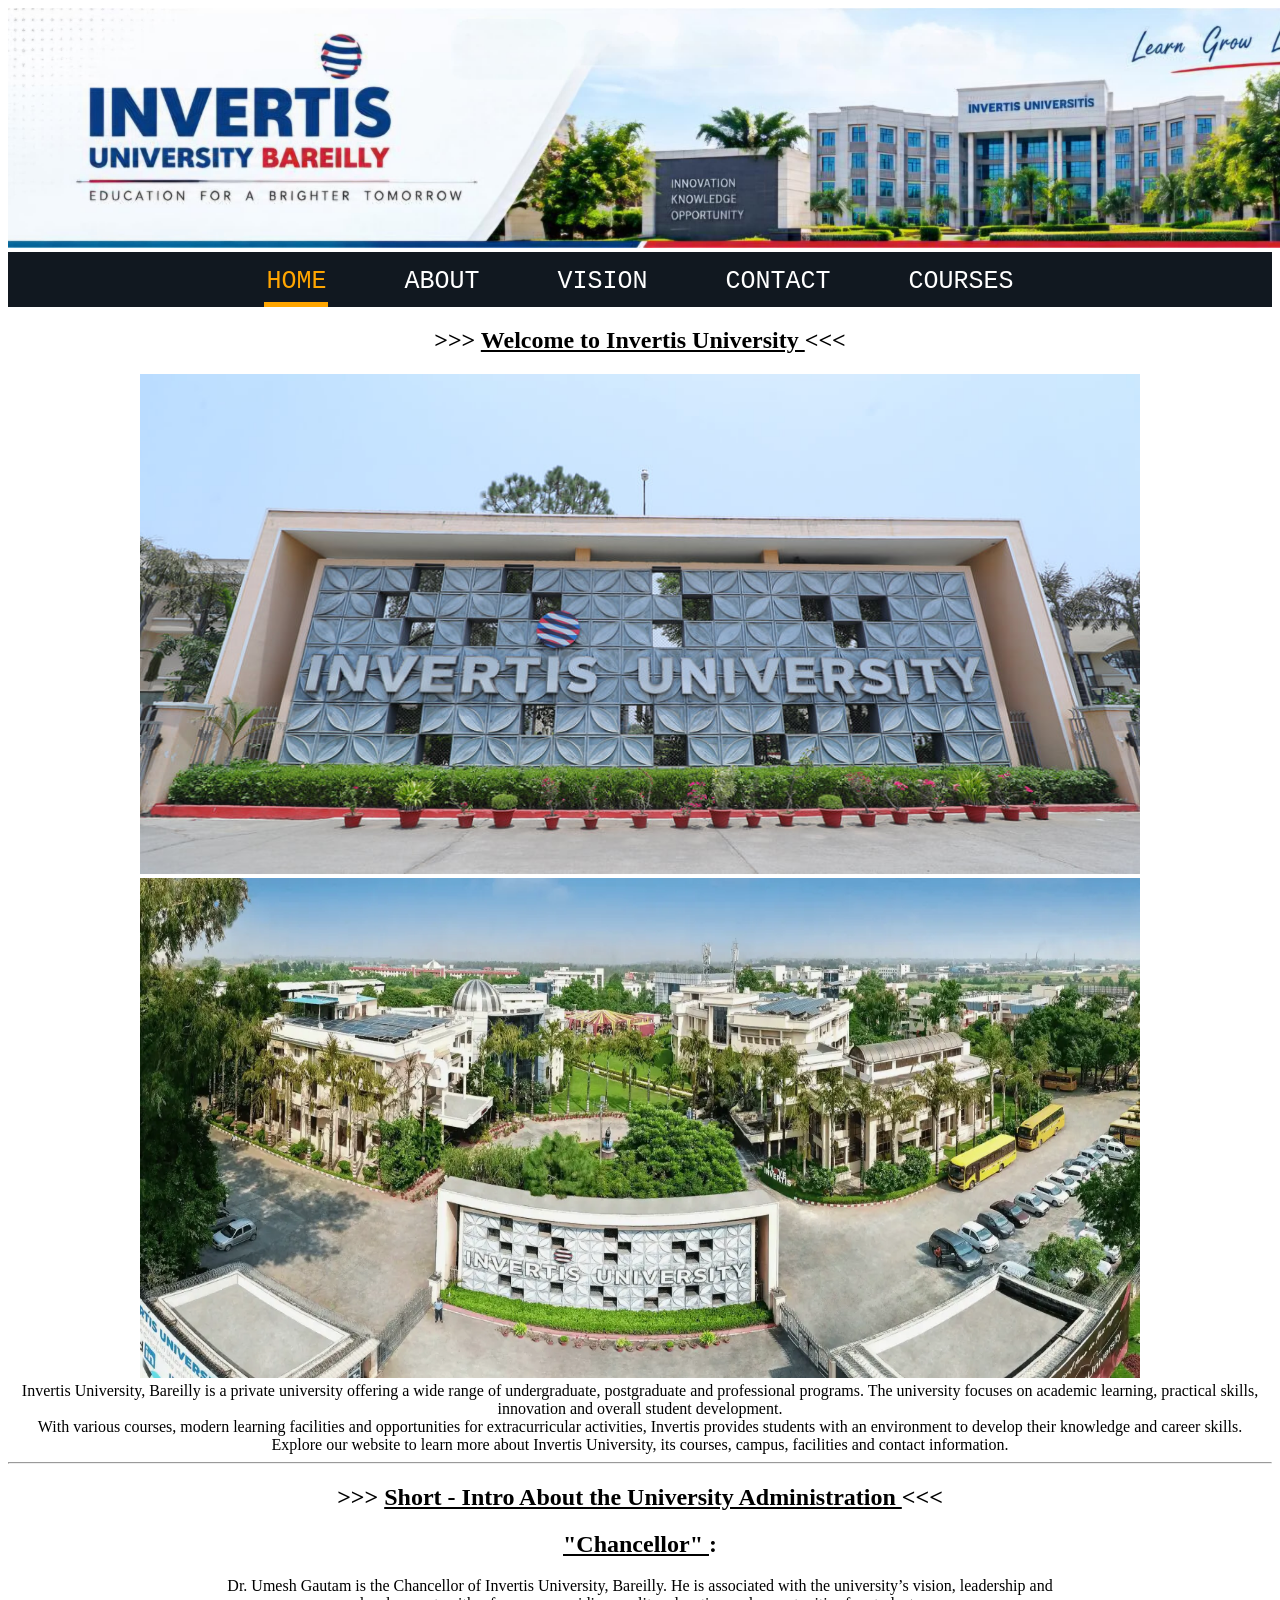
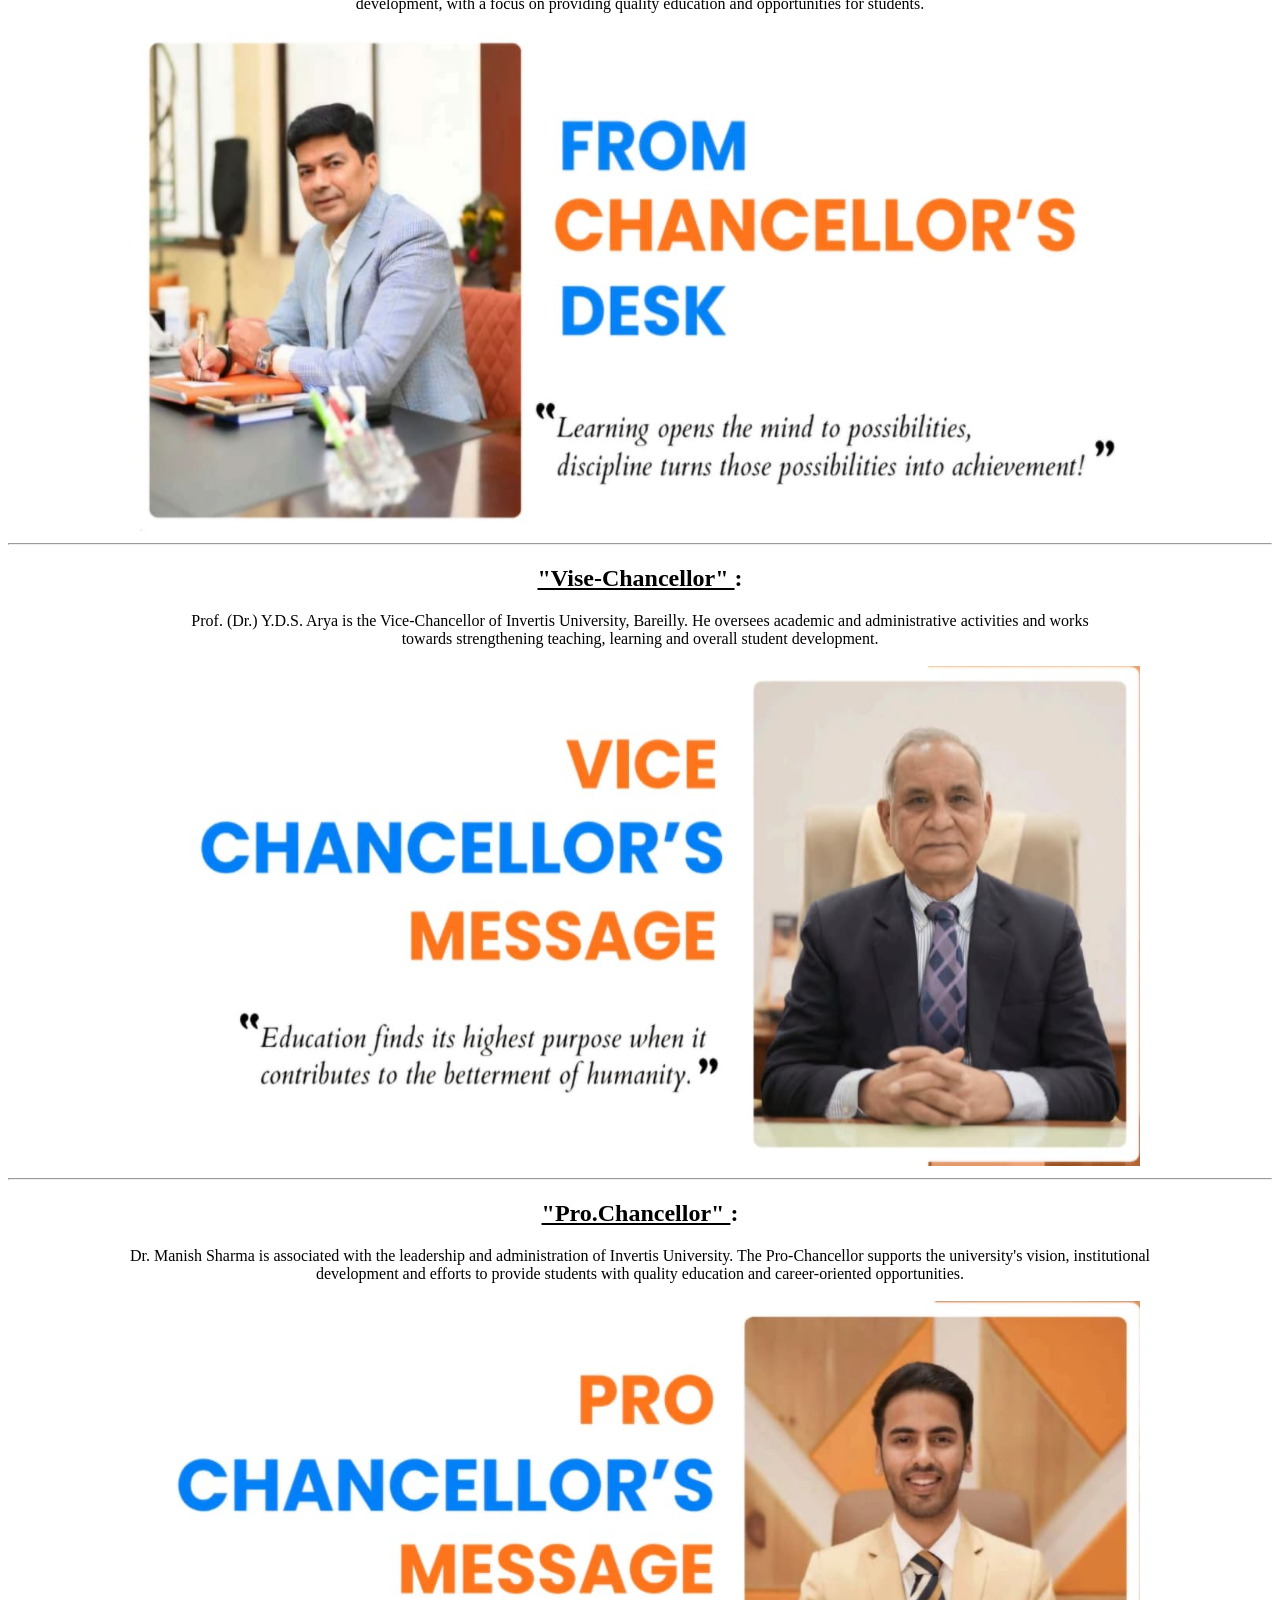
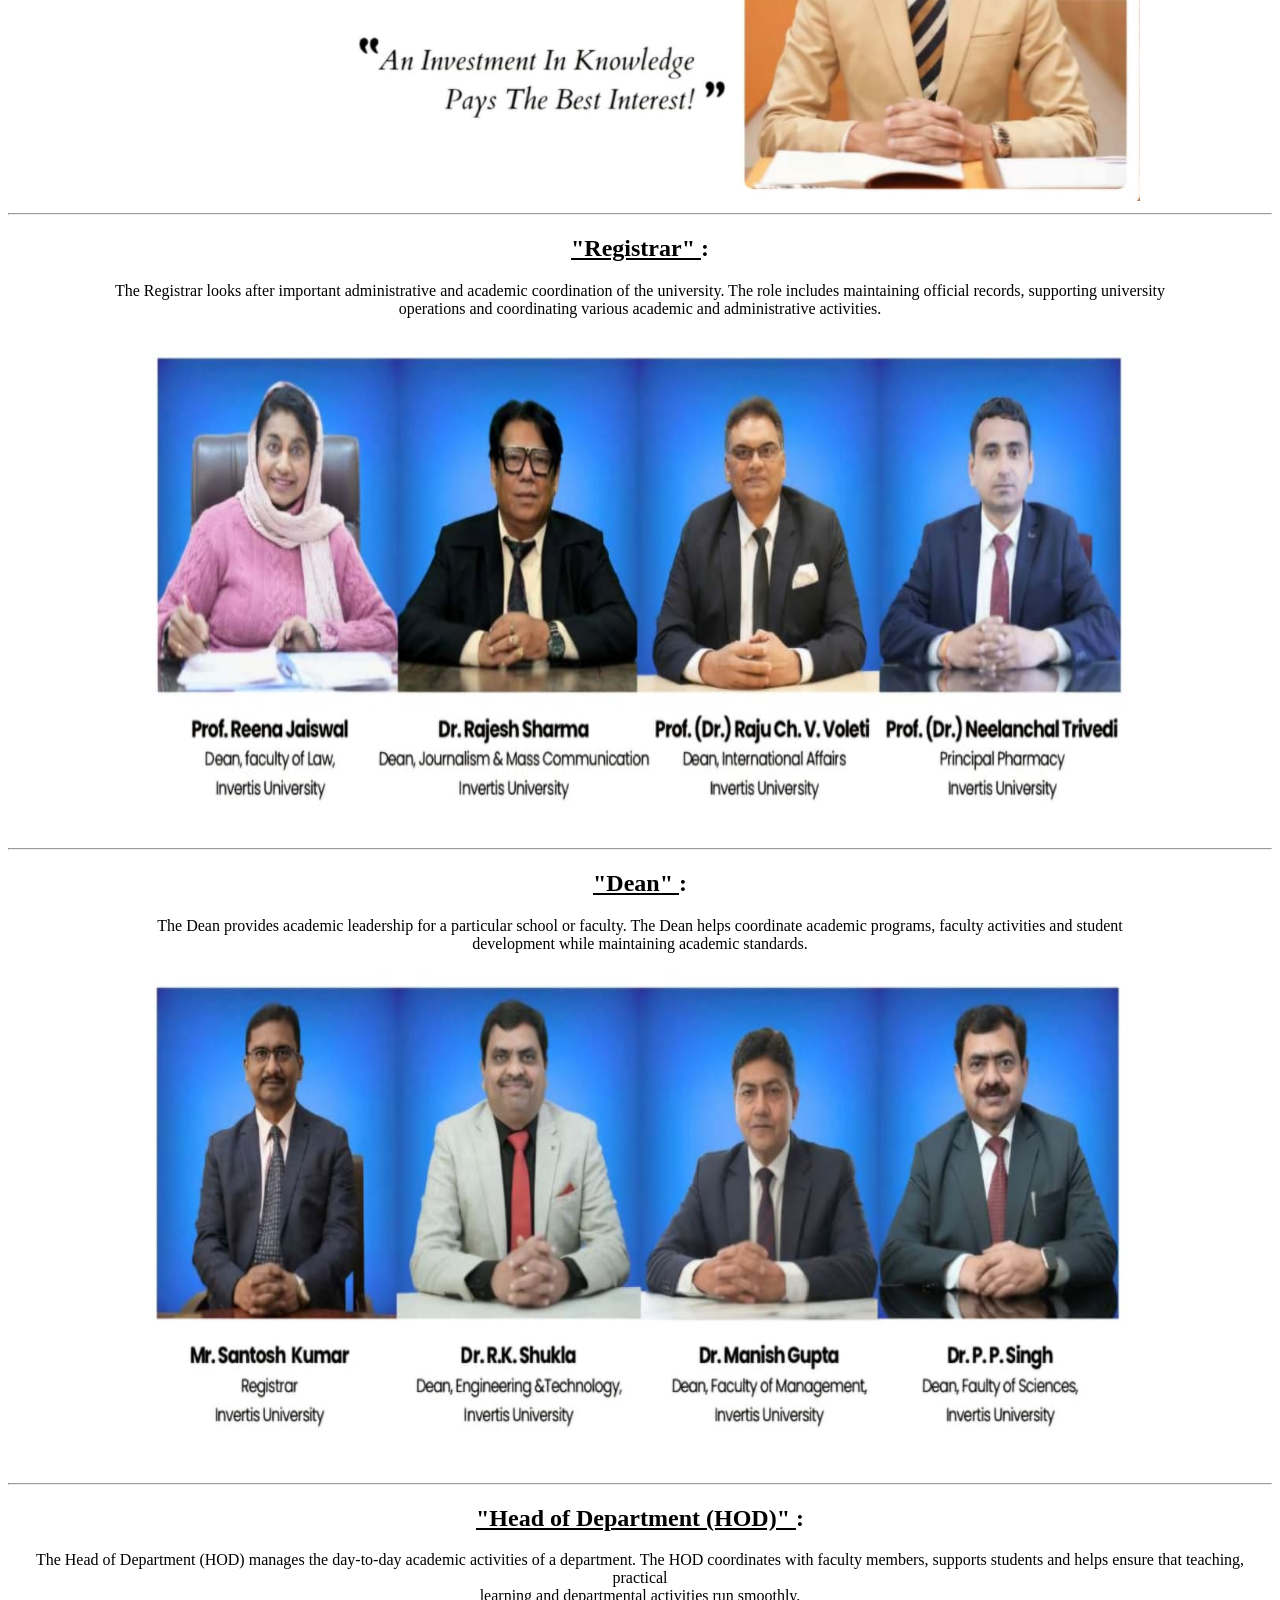
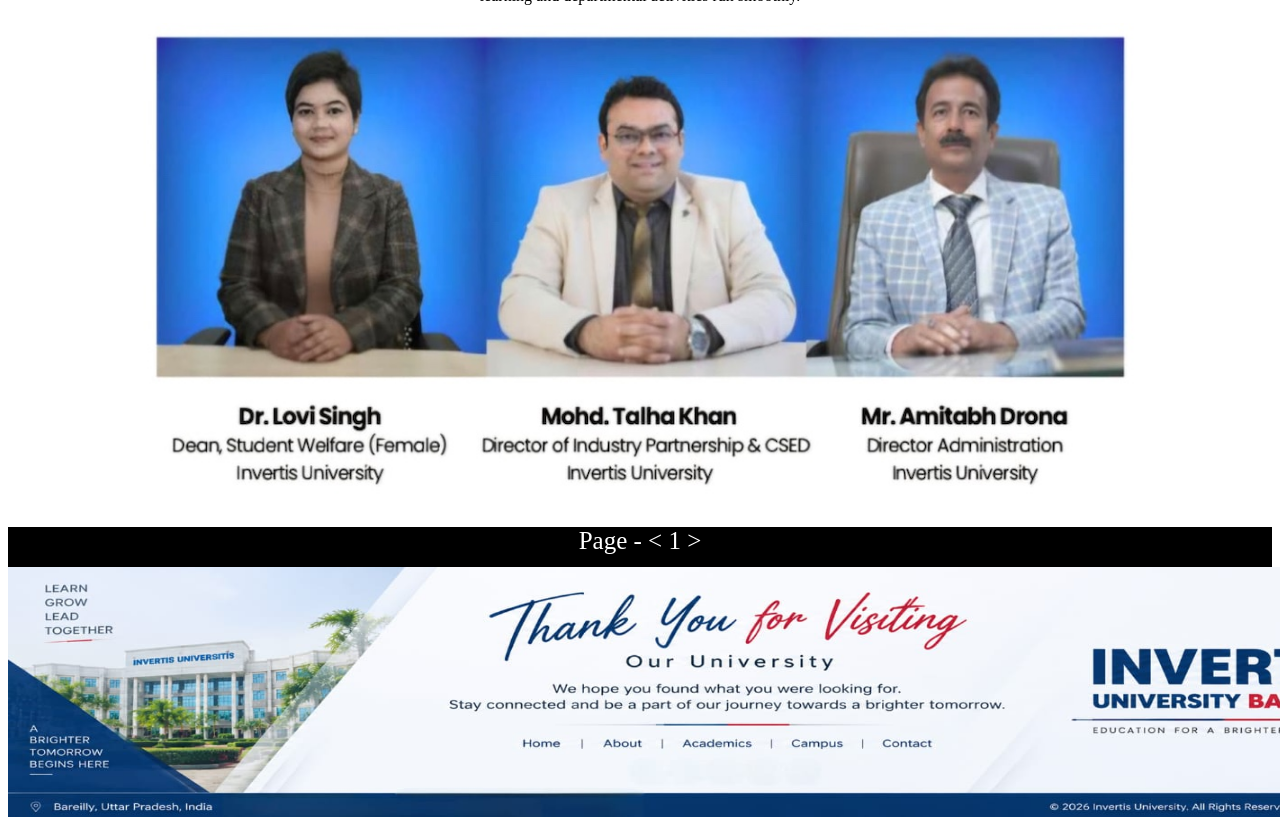
==== index.html @ 10aeeafd "Rename homepage to index" ====
<!DOCTYPE html>
<html lang="en">
<head>
    <meta charset="UTF-8">
    <meta name="viewport" content="width=device-width, initial-scale=1.0">
    <title>INVERTIS WEBSITE - STUDENT PROJECT</title>
    <link rel="icon" href="Images/icon2.png">
    <link rel="stylesheet" href="index.css">
</head>
<body>
    <header>
        <img src="Images/header.jpeg" alt="header">
    </header>
        <div id="navigation">
            <a href="" class="active">HOME</a>
            <a href="About.html">ABOUT</a>  
            <a href="Vision.html">VISION</a>
            <a href="Contact.html">CONTACT</a>
            <a href="">COURSES</a> 
        </div>
    <h2> &gt;&gt;&gt;  <u>  Welcome to Invertis University </u> &lt;&lt;&lt;</h2>
        <img src="Images/universityimage1.jpg" alt="cancellor" height="500px" width="1000px">
        <br>
        <img src="Images/universityimage2.webp" alt="cancellor" height="500px" width="1000px">
        <br>
        Invertis University, Bareilly is a private university offering a wide range of undergraduate, postgraduate and professional programs. The university focuses on academic learning, practical skills, innovation and overall student development.<br>
        With various courses, modern learning facilities and opportunities for extracurricular activities, Invertis provides students with an environment to develop their knowledge and career skills.<br>
        Explore our website to learn more about Invertis University, its courses, campus, facilities and contact information.<br>
    <hr>
    <h2> &gt;&gt;&gt; <u> Short - Intro About the University Administration </u> &lt;&lt;&lt;</h2>
    <h2><u> "Chancellor" </u> : </h2>
        Dr. Umesh Gautam is the Chancellor of Invertis University, Bareilly. He is associated with the university’s vision, leadership and <br> development, with a focus on providing quality education and opportunities for students.<br>
        <br>
        <img src="Images/chancellor.jpeg" alt="cancellor" height="500px" width="1000px">
        <hr> 
    <h2><u> "Vise-Chancellor" </u> : </h2>
        Prof. (Dr.) Y.D.S. Arya is the Vice-Chancellor of Invertis University, Bareilly. He oversees academic and administrative activities and works <br> towards strengthening teaching, learning and overall student development.<br>
        <br>
        <img src="Images/vise chancellor.jpeg" alt="cancellor" height="500px" width="1000px">
        <hr>
    <h2><u> "Pro.Chancellor" </u> : </h2>
        Dr. Manish Sharma is associated with the leadership and administration of Invertis University. The Pro-Chancellor supports the university's vision, institutional <br> development and efforts to provide students with quality education and career-oriented opportunities.<br>
        <br>
        <img src="Images/pro chancellor.jpeg" alt="cancellor" height="500px" width="1000px">
        <hr>
    <h2><u> "Registrar" </u> : </h2>
        The Registrar looks after important administrative and academic coordination of the university. The role includes maintaining official records, supporting university <br> operations and coordinating various academic and administrative activities.<br>
        <br>
        <img src="Images/image1.jpeg" alt="cancellor" height="500px" width="1000px">
        <hr>
    <h2><u> "Dean" </u> : </h2>
        The Dean provides academic leadership for a particular school or faculty. The Dean helps coordinate academic programs, faculty activities and student <br> development while maintaining academic standards.<br>
        <br>
        <img src="Images/image2.jpeg" alt="cancellor" height="500px" width="1000px">
        <hr>
    <h2><u> "Head of Department (HOD)" </u> : </h2>
        The Head of Department (HOD) manages the day-to-day academic activities of a department. The HOD coordinates with faculty members, supports students and helps ensure that teaching, practical <br> learning and departmental activities run smoothly.<br>
        <br>
        <img src="Images/image3.jpeg" alt="cancellor" height="500px" width="1000px">
    <footer>
        <div id="page">
        <a>Page - </a> 
        <a href="">&lt;</a> 
        <a>1</a>
        <a href="About.html"> &gt;</a>
        </div>
        <img src="Images/footer.jpeg" alt="footer">
    </footer>
</body>
</html>
---- index.css ----
body {
    background: linear-gradient(135dg, #ffffff, #e8eaed);
    text-align: center;
    font-family: cursive;
}
header img{
    width: 1440px;
}
#navigation {
    background-color: #111820;
    height: 45px;
    text-align: center;
    padding-top: 10px;
}

#navigation a {
    display: inline-block;
    font-size: 25px;
    color: white;
    text-decoration: none;
    margin: 0 35px;
    padding: 5px 2px 6px;
    font-family: 'Courier New', Courier, monospace;
}
#navigation a.active {
    color: orange;
    border-bottom: 5px solid orange;
}
footer {
    font-size: 20px;
    font-family: 'Times New Roman', Times, serif;
}
footer img {
    height: 250px;
    width: 1440px;
}
#page {
    text-align: center;
    font-size: 25px;
    background-color: black;
    height: 40px;
}
#page a{
    text-decoration: none;
    color: white;
}
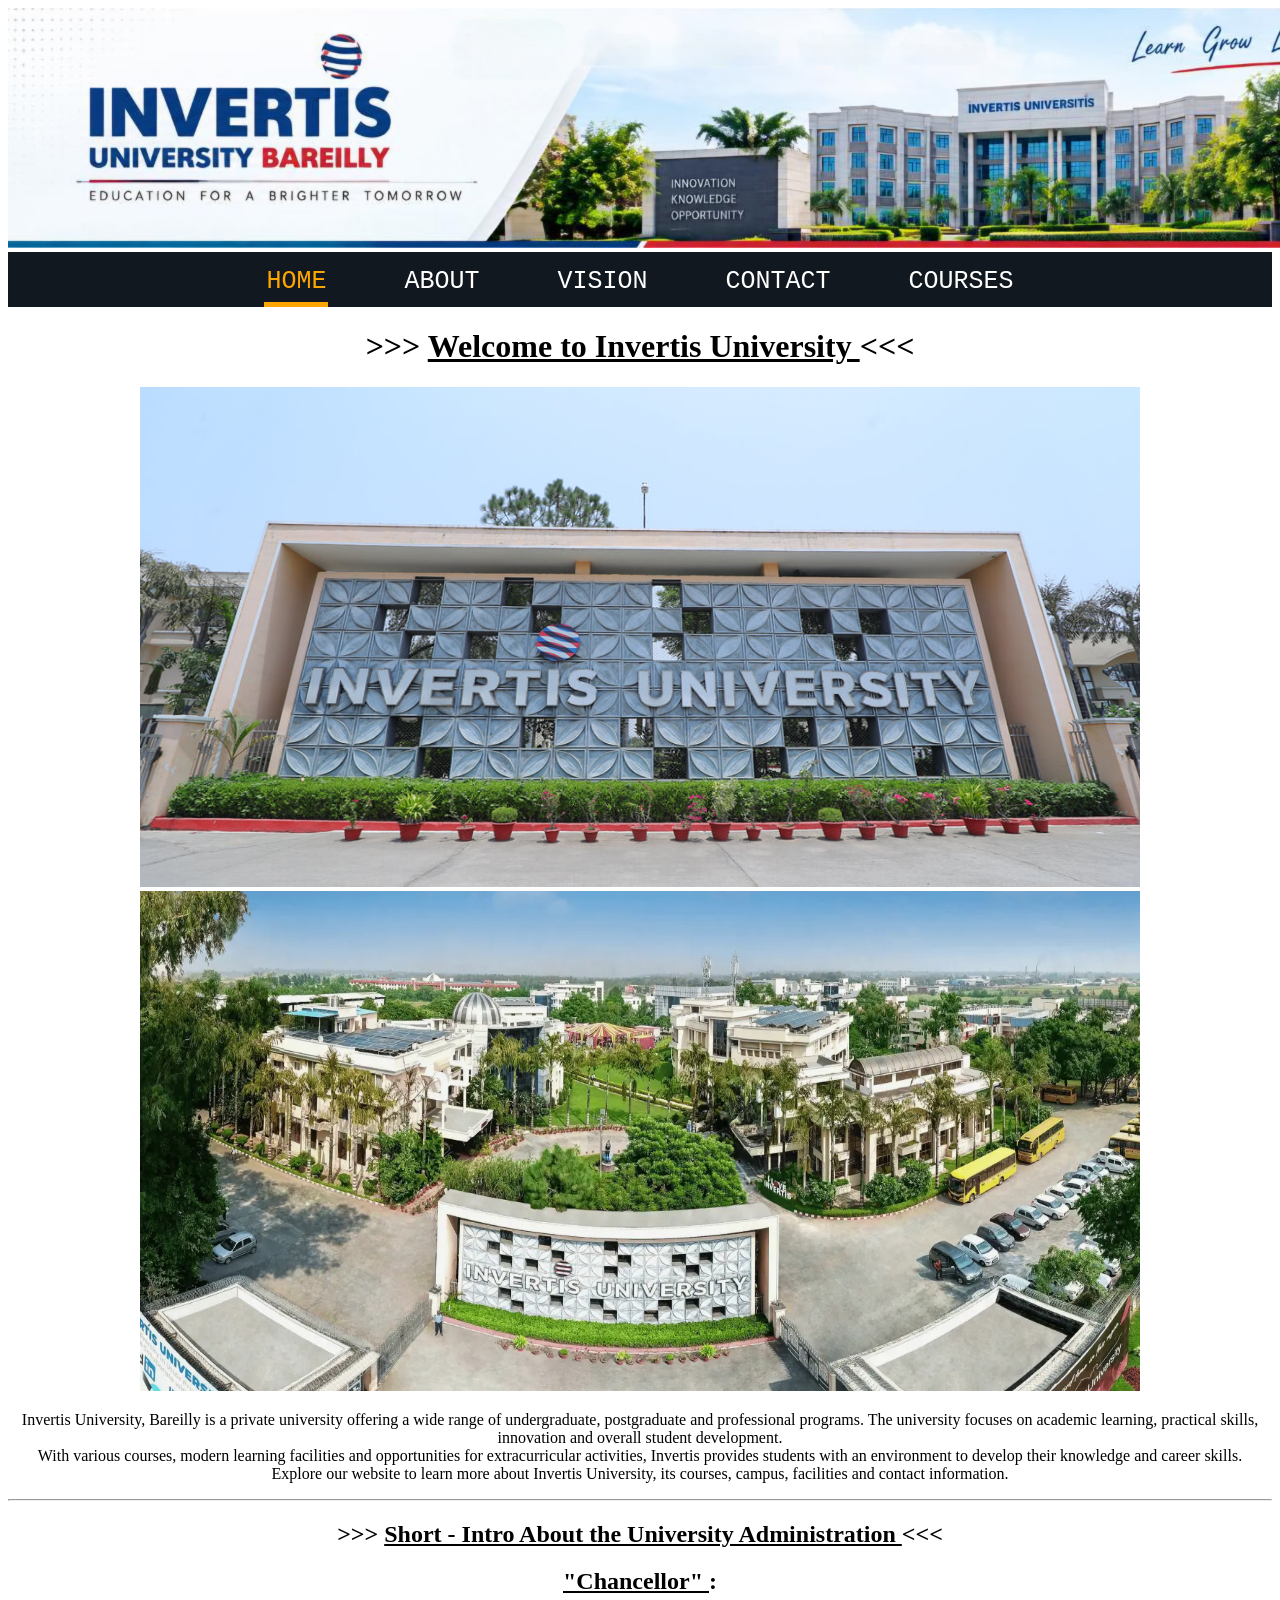
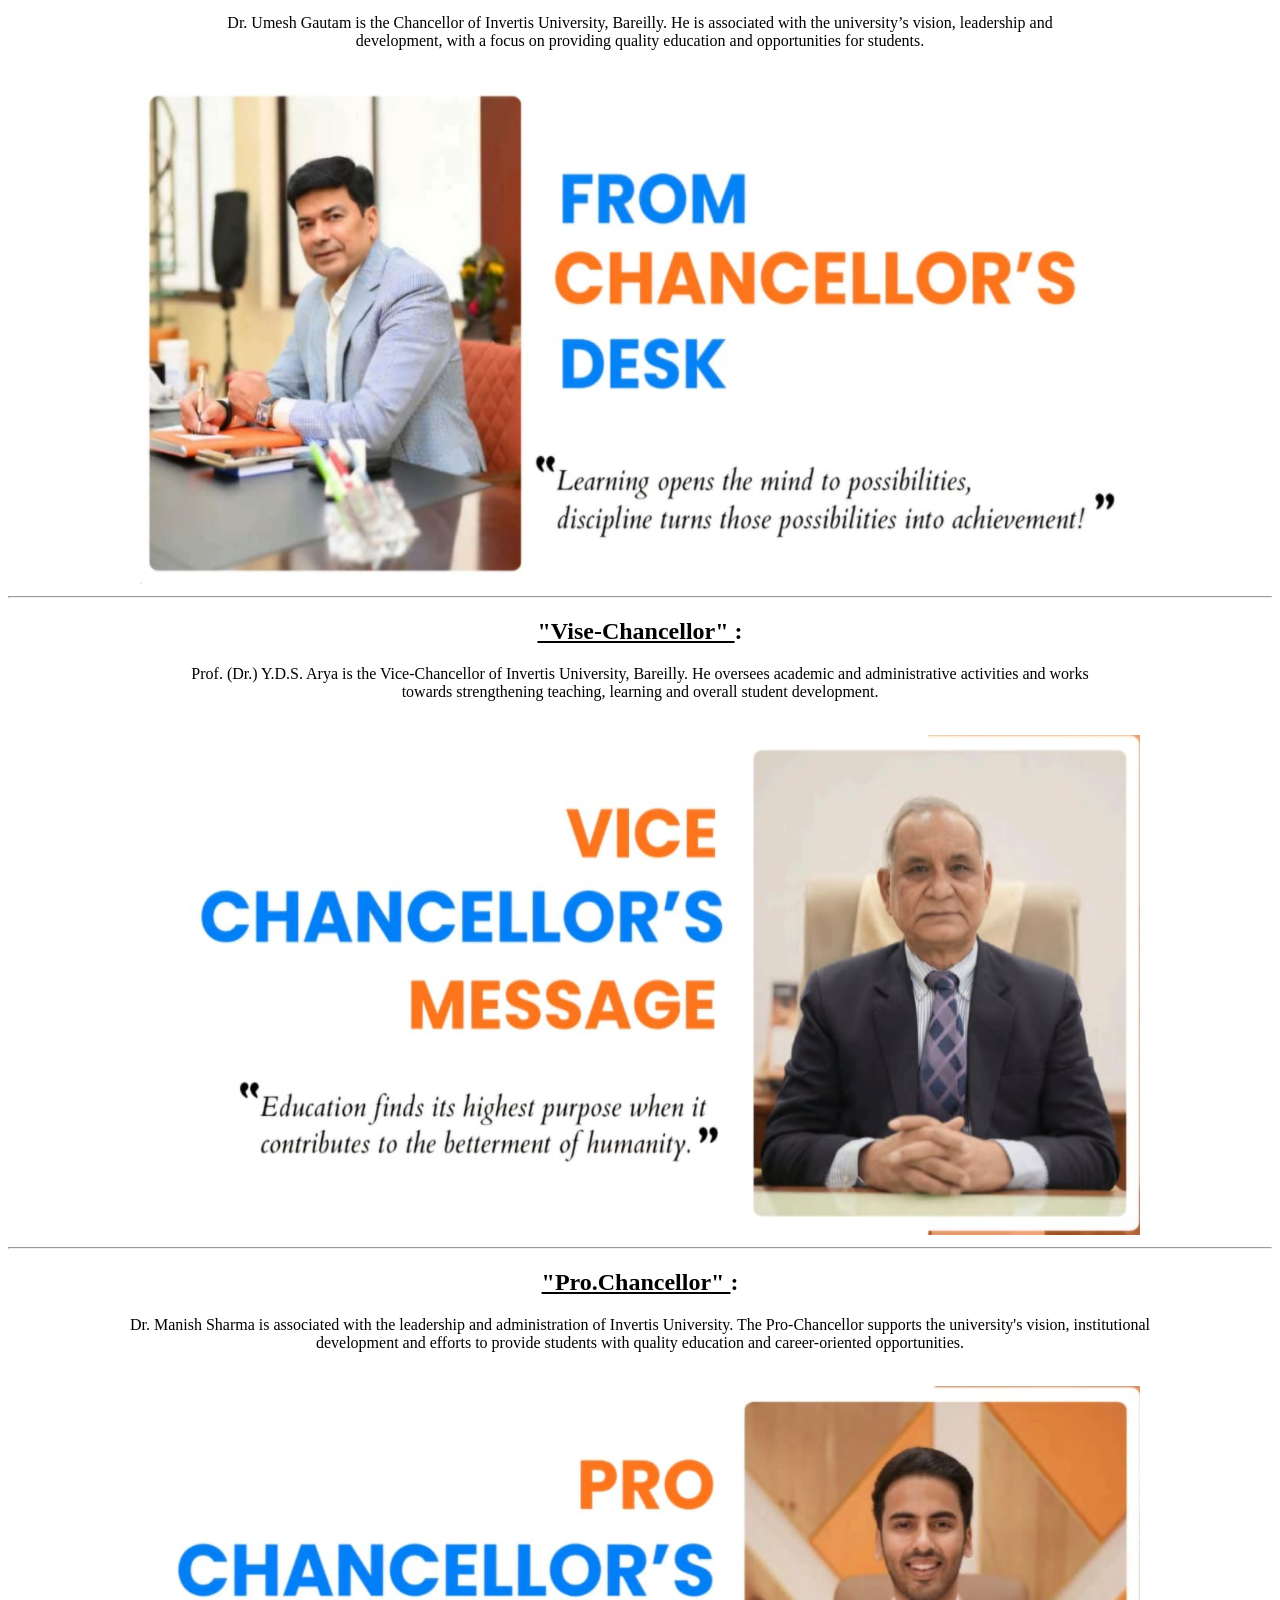
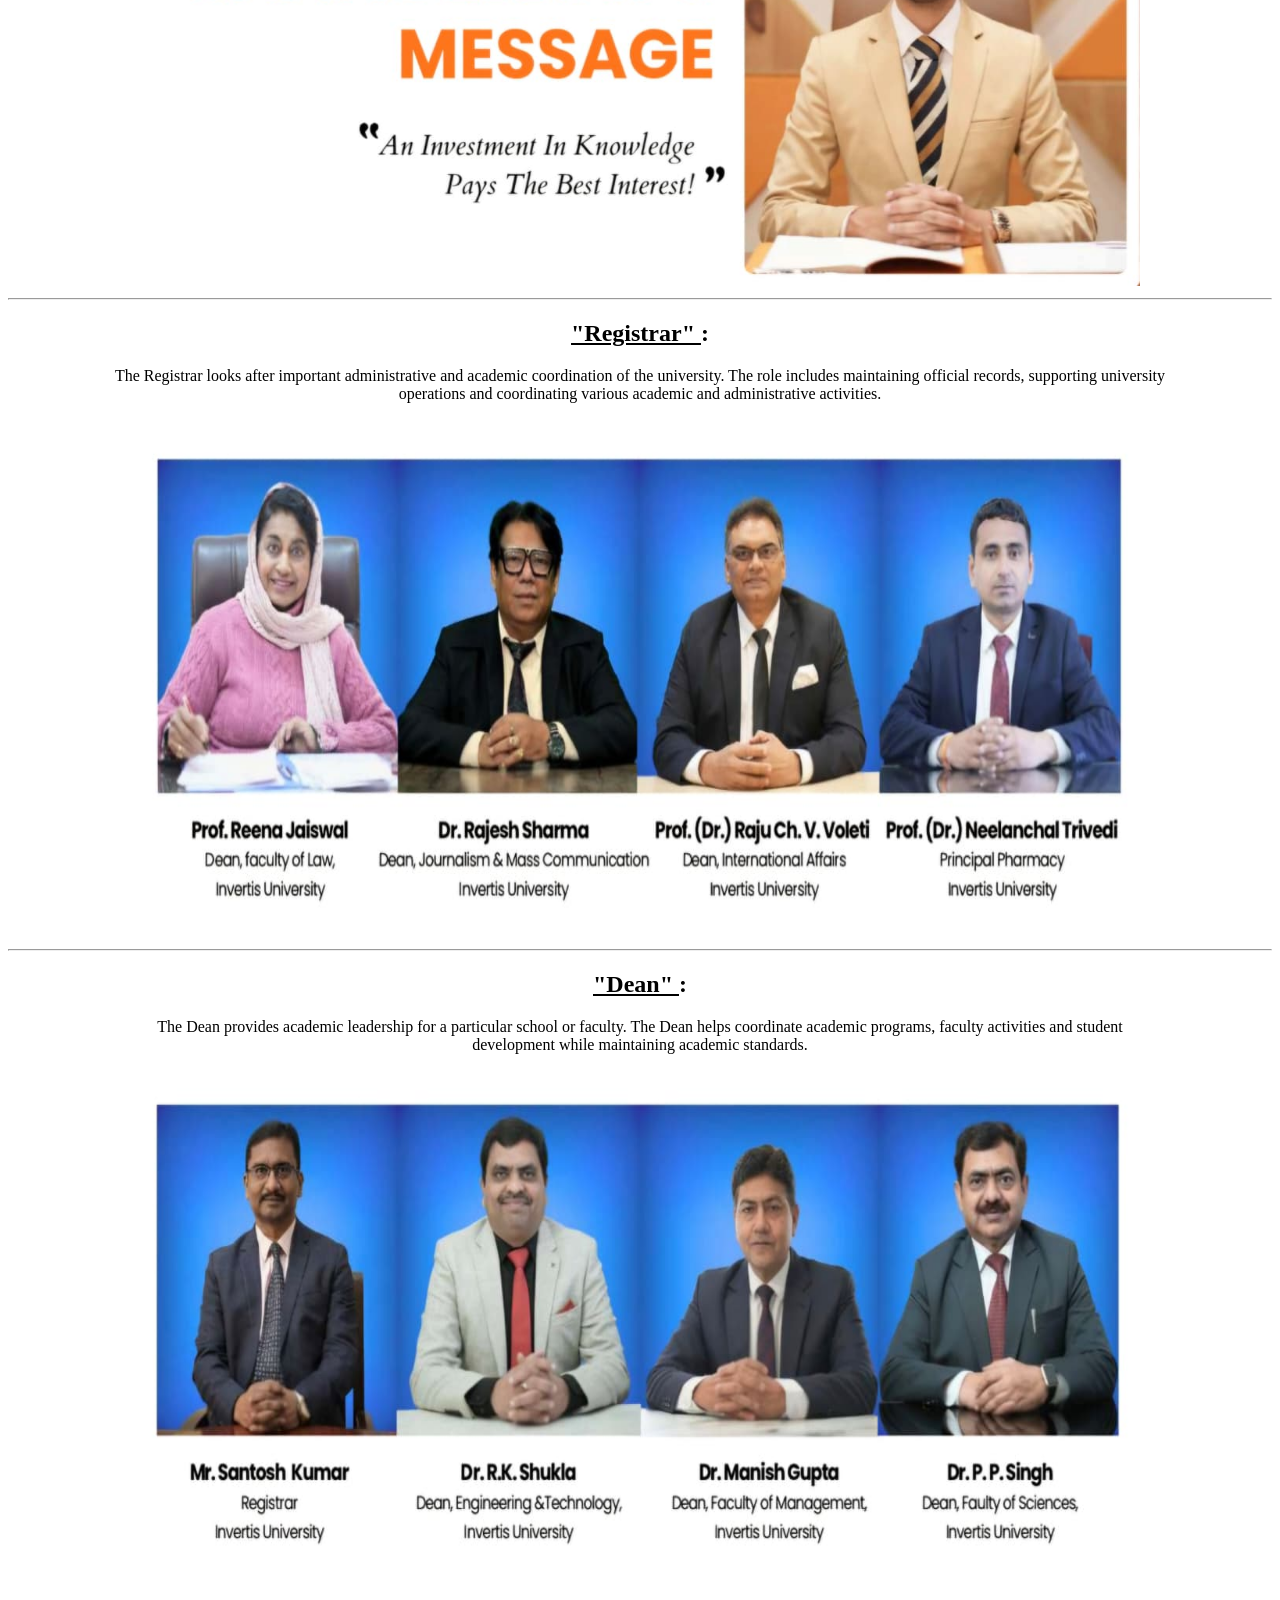
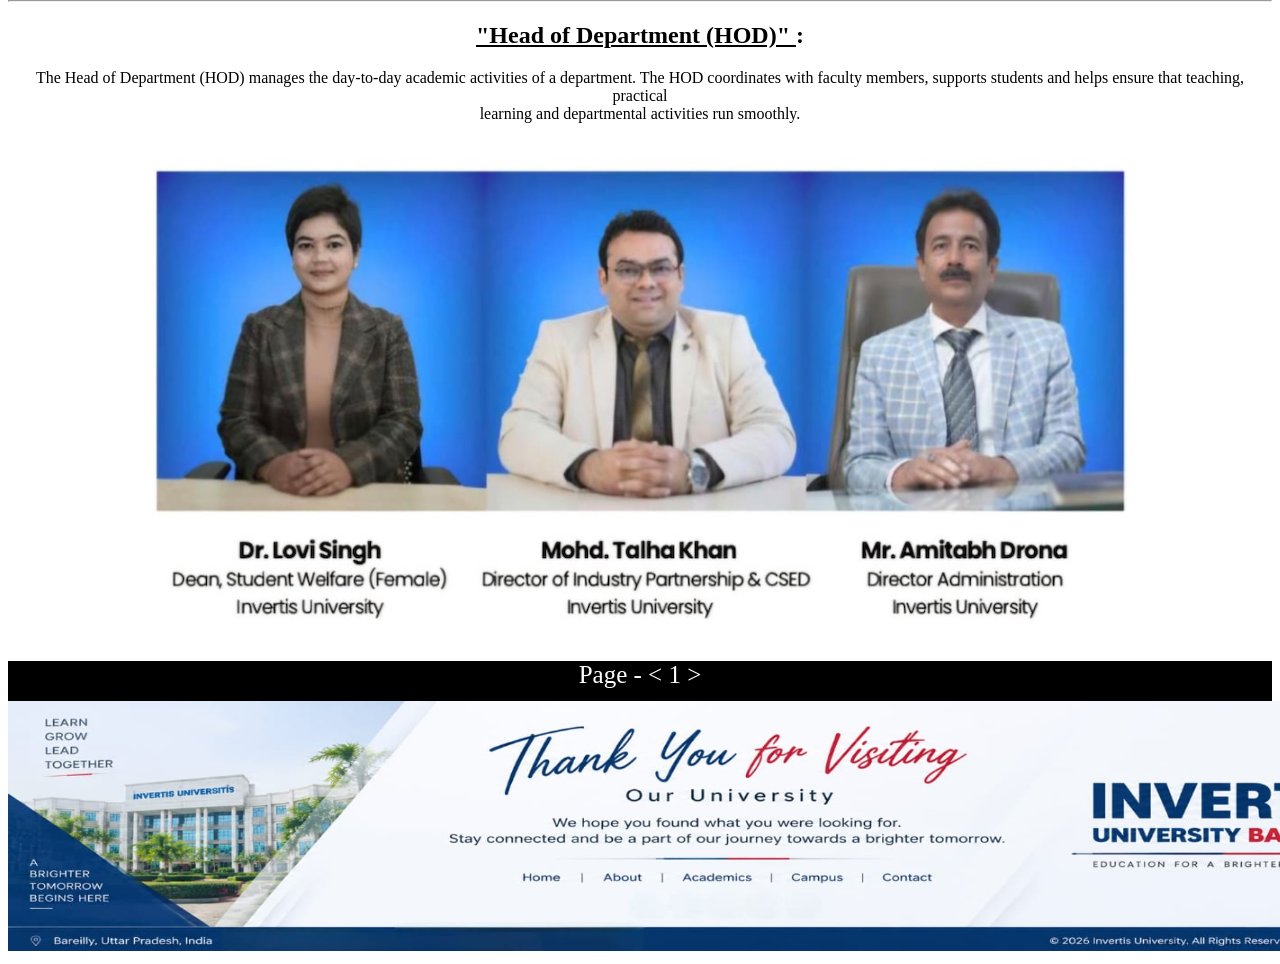
==== commit f35e6357: "Change in index.css" ====
--- a/index.html
+++ b/index.html
@@ -18,43 +18,43 @@
             <a href="Contact.html">CONTACT</a>
             <a href="">COURSES</a> 
         </div>
-    <h2> &gt;&gt;&gt;  <u>  Welcome to Invertis University </u> &lt;&lt;&lt;</h2>
+    <h1> &gt;&gt;&gt;  <u>  Welcome to Invertis University </u> &lt;&lt;&lt;</h1>
         <img src="Images/universityimage1.jpg" alt="cancellor" height="500px" width="1000px">
         <br>
         <img src="Images/universityimage2.webp" alt="cancellor" height="500px" width="1000px">
         <br>
-        Invertis University, Bareilly is a private university offering a wide range of undergraduate, postgraduate and professional programs. The university focuses on academic learning, practical skills, innovation and overall student development.<br>
+        <p>Invertis University, Bareilly is a private university offering a wide range of undergraduate, postgraduate and professional programs. The university focuses on academic learning, practical skills, innovation and overall student development.<br>
         With various courses, modern learning facilities and opportunities for extracurricular activities, Invertis provides students with an environment to develop their knowledge and career skills.<br>
-        Explore our website to learn more about Invertis University, its courses, campus, facilities and contact information.<br>
+        Explore our website to learn more about Invertis University, its courses, campus, facilities and contact information.</p>
     <hr>
     <h2> &gt;&gt;&gt; <u> Short - Intro About the University Administration </u> &lt;&lt;&lt;</h2>
     <h2><u> "Chancellor" </u> : </h2>
-        Dr. Umesh Gautam is the Chancellor of Invertis University, Bareilly. He is associated with the university’s vision, leadership and <br> development, with a focus on providing quality education and opportunities for students.<br>
+        <p>Dr. Umesh Gautam is the Chancellor of Invertis University, Bareilly. He is associated with the university’s vision, leadership and <br> development, with a focus on providing quality education and opportunities for students.</p>
         <br>
         <img src="Images/chancellor.jpeg" alt="cancellor" height="500px" width="1000px">
         <hr> 
     <h2><u> "Vise-Chancellor" </u> : </h2>
-        Prof. (Dr.) Y.D.S. Arya is the Vice-Chancellor of Invertis University, Bareilly. He oversees academic and administrative activities and works <br> towards strengthening teaching, learning and overall student development.<br>
+        <p>Prof. (Dr.) Y.D.S. Arya is the Vice-Chancellor of Invertis University, Bareilly. He oversees academic and administrative activities and works <br> towards strengthening teaching, learning and overall student development.</p>
         <br>
         <img src="Images/vise chancellor.jpeg" alt="cancellor" height="500px" width="1000px">
         <hr>
     <h2><u> "Pro.Chancellor" </u> : </h2>
-        Dr. Manish Sharma is associated with the leadership and administration of Invertis University. The Pro-Chancellor supports the university's vision, institutional <br> development and efforts to provide students with quality education and career-oriented opportunities.<br>
+        <p>Dr. Manish Sharma is associated with the leadership and administration of Invertis University. The Pro-Chancellor supports the university's vision, institutional <br> development and efforts to provide students with quality education and career-oriented opportunities.</p>
         <br>
         <img src="Images/pro chancellor.jpeg" alt="cancellor" height="500px" width="1000px">
         <hr>
     <h2><u> "Registrar" </u> : </h2>
-        The Registrar looks after important administrative and academic coordination of the university. The role includes maintaining official records, supporting university <br> operations and coordinating various academic and administrative activities.<br>
+        <p>The Registrar looks after important administrative and academic coordination of the university. The role includes maintaining official records, supporting university <br> operations and coordinating various academic and administrative activities.</p>
         <br>
         <img src="Images/image1.jpeg" alt="cancellor" height="500px" width="1000px">
         <hr>
     <h2><u> "Dean" </u> : </h2>
-        The Dean provides academic leadership for a particular school or faculty. The Dean helps coordinate academic programs, faculty activities and student <br> development while maintaining academic standards.<br>
+        <p>The Dean provides academic leadership for a particular school or faculty. The Dean helps coordinate academic programs, faculty activities and student <br> development while maintaining academic standards.</p>
         <br>
         <img src="Images/image2.jpeg" alt="cancellor" height="500px" width="1000px">
         <hr>
     <h2><u> "Head of Department (HOD)" </u> : </h2>
-        The Head of Department (HOD) manages the day-to-day academic activities of a department. The HOD coordinates with faculty members, supports students and helps ensure that teaching, practical <br> learning and departmental activities run smoothly.<br>
+        <p>The Head of Department (HOD) manages the day-to-day academic activities of a department. The HOD coordinates with faculty members, supports students and helps ensure that teaching, practical <br> learning and departmental activities run smoothly.</p>
         <br>
         <img src="Images/image3.jpeg" alt="cancellor" height="500px" width="1000px">
     <footer>
--- a/index.css
+++ b/index.css
@@ -43,4 +43,51 @@
 #page a{
     text-decoration: none;
     color: white;
+}
+
+/* 📱 MOBILE */
+@media (max-width: 600px) { 
+    header img {
+        width: 100%;
+        max-width: 100%;
+    }
+    img {
+        width: 100%;
+        height: auto;
+    }
+    #navigation {
+        width: 100%;
+        max-width: 100%;
+        height: 38px;
+        padding-top: 5px;
+    }
+    #navigation a {
+        font-size: 14px;
+        margin: 0 5px;
+        padding: 4px 2px;
+    }
+    h1 {
+        font-size: 16px;
+        white-space: nowrap;
+    }
+    p {
+        font-size: 14px;
+        line-height: 1.4;
+    }    h2 {
+        font-size: 20px;
+    }
+    #page {
+        height: 30px;
+        font-size: 16px;
+        padding-top: 3px;
+    }
+    #page a {
+        font-size: 16px;
+    }
+    footer img {
+        width: 100%;
+        height: auto;
+        object-fit: contain;
+        display: block;
+    }
 }
